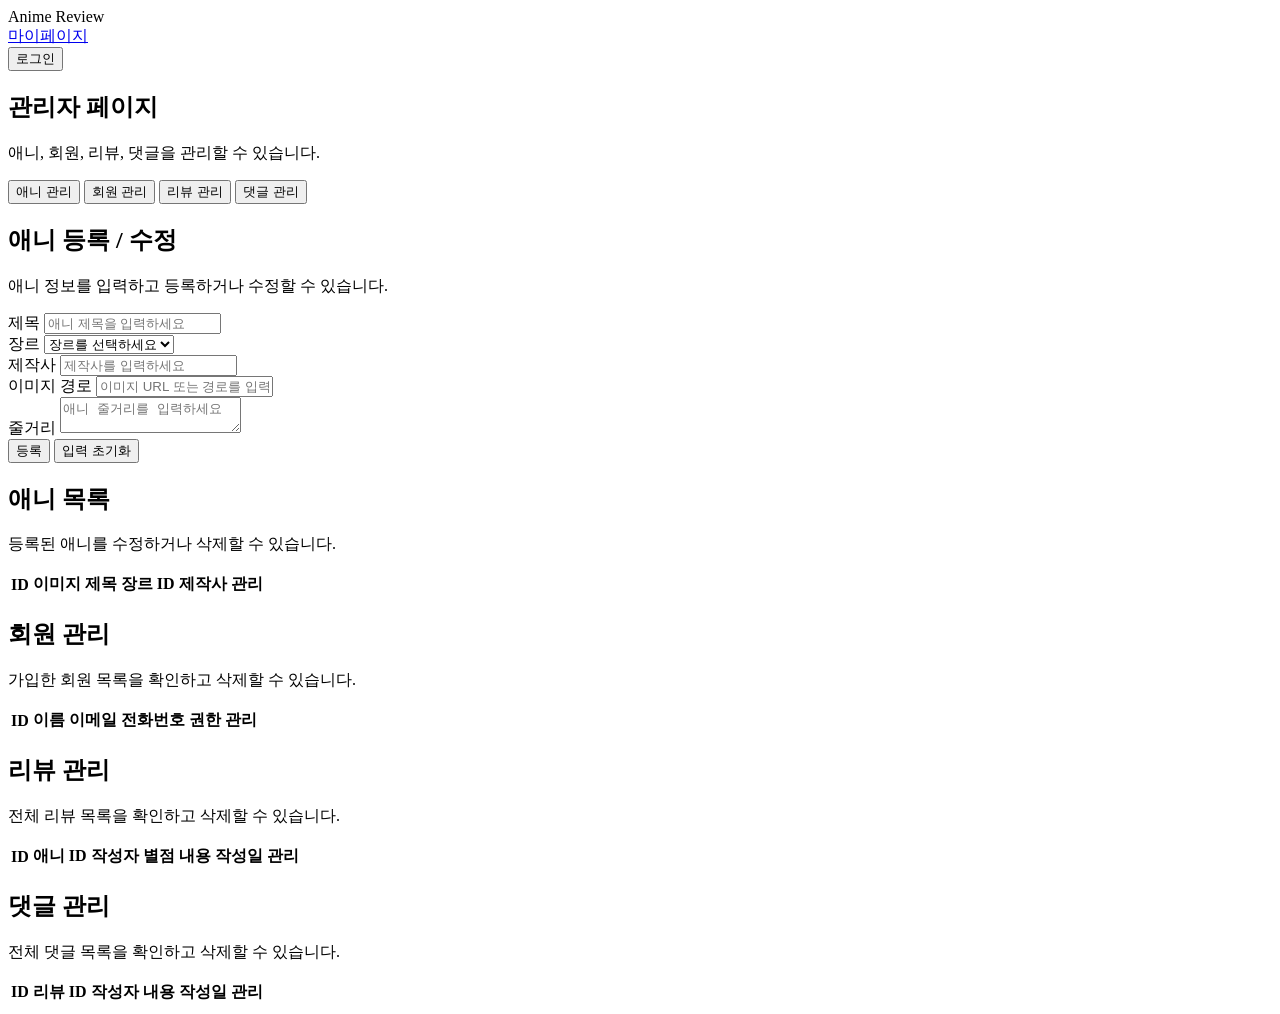
==== src/main/resources/static/admin.html @ 084a1a6a "Initial commit - anime review project" ====
<!DOCTYPE html>
<html lang="ko">
<head>
    <meta charset="UTF-8">
    <title>관리자 페이지 - Anime Review</title>

    <link rel="stylesheet" href="/css/style.css">
</head>
<body>

    <!-- =========================
         상단 메뉴
    ========================= -->
    <header class="header">

        <!-- 로고 클릭 시 메인으로 이동 -->
        <div class="logo" onclick="location.href='/index.html'">
            Anime Review
        </div>

        <div class="header-right">

            <!-- 로그인 상태에 따라 common.js에서 변경 -->
            <nav class="nav" id="navMenu">
                <a href="#" onclick="needLogin()">마이페이지</a>
            </nav>

            <!-- 로그인 / 로그아웃 영역 -->
            <div class="auth-area" id="authArea">
                <button class="login-btn" onclick="location.href='/login.html'">
                    로그인
                </button>
            </div>

        </div>

    </header>

    <!-- =========================
         관리자 페이지 메인 영역
    ========================= -->
    <main class="admin-main">

        <!-- 페이지 제목 -->
        <section class="admin-title">
            <h1>관리자 페이지</h1>
            <p>애니, 회원, 리뷰, 댓글을 관리할 수 있습니다.</p>
        </section>

        <!-- =========================
             관리자 탭 메뉴
        ========================= -->
        <section class="admin-tab-area">

            <button class="admin-tab-btn active" onclick="showAdminSection('anime')">
                애니 관리
            </button>

            <button class="admin-tab-btn" onclick="showAdminSection('member')">
                회원 관리
            </button>

            <button class="admin-tab-btn" onclick="showAdminSection('review')">
                리뷰 관리
            </button>

            <button class="admin-tab-btn" onclick="showAdminSection('comment')">
                댓글 관리
            </button>

        </section>

        <!-- =========================
             애니 관리 영역
             기본으로 보이는 영역
        ========================= -->
        <section class="admin-section active" id="adminAnimeSection">

            <div class="admin-card">

                <div class="admin-card-header">
                    <h2>애니 등록 / 수정</h2>
                    <p>애니 정보를 입력하고 등록하거나 수정할 수 있습니다.</p>
                </div>

                <!-- 애니 등록 / 수정 폼 -->
                <form class="admin-form" id="adminAnimeForm">

                    <!-- 수정할 때만 사용되는 숨겨진 애니 ID -->
                    <input type="hidden" id="adminAnimeId">

                    <div class="admin-form-row">

                        <div class="admin-form-group">
                            <label for="adminAnimeTitle">제목</label>
                            <input type="text" id="adminAnimeTitle" placeholder="애니 제목을 입력하세요">
                        </div>

                        <div class="admin-form-group">
                            <label for="adminAnimeGenreId">장르</label>

                            <select id="adminAnimeGenreId">
                                <option value="">장르를 선택하세요</option>
                                <option value="1">액션</option>
                                <option value="2">판타지</option>
                                <option value="3">코미디</option>
                            </select>
                        </div>
                    </div>

                    <div class="admin-form-row">

                        <div class="admin-form-group">
                            <label for="adminAnimeStudio">제작사</label>
                            <input type="text" id="adminAnimeStudio" placeholder="제작사를 입력하세요">
                        </div>

                        <div class="admin-form-group">
                            <label for="adminAnimeImagePath">이미지 경로</label>
                            <input type="text" id="adminAnimeImagePath" placeholder="이미지 URL 또는 경로를 입력하세요">
                        </div>

                    </div>

                    <div class="admin-form-group">
                        <label for="adminAnimeDescription">줄거리</label>
                        <textarea id="adminAnimeDescription" placeholder="애니 줄거리를 입력하세요"></textarea>
                    </div>

                    <div class="admin-form-button-area">

                        <button type="submit" class="admin-primary-btn" id="adminAnimeSubmitBtn">
                            등록
                        </button>

                        <button type="button" class="admin-secondary-btn" onclick="resetAnimeForm()">
                            입력 초기화
                        </button>

                    </div>

                </form>

            </div>

            <div class="admin-card">

                <div class="admin-card-header">
                    <h2>애니 목록</h2>
                    <p>등록된 애니를 수정하거나 삭제할 수 있습니다.</p>
                </div>

                <div class="admin-table-wrap">
                    <table class="admin-table">
                        <thead>
                            <tr>
                                <th>ID</th>
                                <th>이미지</th>
                                <th>제목</th>
                                <th>장르 ID</th>
                                <th>제작사</th>
                                <th>관리</th>
                            </tr>
                        </thead>

                        <tbody id="adminAnimeList">
                            <!-- 애니 목록 JS 출력 -->
                        </tbody>
                    </table>
                </div>

            </div>

        </section>

        <!-- =========================
             회원 관리 영역
        ========================= -->
        <section class="admin-section" id="adminMemberSection">

            <div class="admin-card">

                <div class="admin-card-header">
                    <h2>회원 관리</h2>
                    <p>가입한 회원 목록을 확인하고 삭제할 수 있습니다.</p>
                </div>

                <div class="admin-table-wrap">
                    <table class="admin-table">
                        <thead>
                            <tr>
                                <th>ID</th>
                                <th>이름</th>
                                <th>이메일</th>
                                <th>전화번호</th>
                                <th>권한</th>
                                <th>관리</th>
                            </tr>
                        </thead>

                        <tbody id="adminMemberList">
                            <!-- 회원 목록 JS 출력 -->
                        </tbody>
                    </table>
                </div>

            </div>

        </section>

        <!-- =========================
             리뷰 관리 영역
        ========================= -->
        <section class="admin-section" id="adminReviewSection">

            <div class="admin-card">

                <div class="admin-card-header">
                    <h2>리뷰 관리</h2>
                    <p>전체 리뷰 목록을 확인하고 삭제할 수 있습니다.</p>
                </div>

                <div class="admin-table-wrap">
                    <table class="admin-table">
                        <thead>
                            <tr>
                                <th>ID</th>
                                <th>애니 ID</th>
                                <th>작성자</th>
                                <th>별점</th>
                                <th>내용</th>
                                <th>작성일</th>
                                <th>관리</th>
                            </tr>
                        </thead>

                        <tbody id="adminReviewList">
                            <!-- 리뷰 목록 JS 출력 -->
                        </tbody>
                    </table>
                </div>

            </div>

        </section>

        <!-- =========================
             댓글 관리 영역
        ========================= -->
        <section class="admin-section" id="adminCommentSection">

            <div class="admin-card">

                <div class="admin-card-header">
                    <h2>댓글 관리</h2>
                    <p>전체 댓글 목록을 확인하고 삭제할 수 있습니다.</p>
                </div>

                <div class="admin-table-wrap">
                    <table class="admin-table">
                        <thead>
                            <tr>
                                <th>ID</th>
                                <th>리뷰 ID</th>
                                <th>작성자</th>
                                <th>내용</th>
                                <th>작성일</th>
                                <th>관리</th>
                            </tr>
                        </thead>

                        <tbody id="adminCommentList">
                            <!-- 댓글 목록 JS 출력 -->
                        </tbody>
                    </table>
                </div>

            </div>

        </section>

    </main>

    <script src="/js/common.js"></script>
    <script src="/js/admin.js"></script>
</body>
</html>
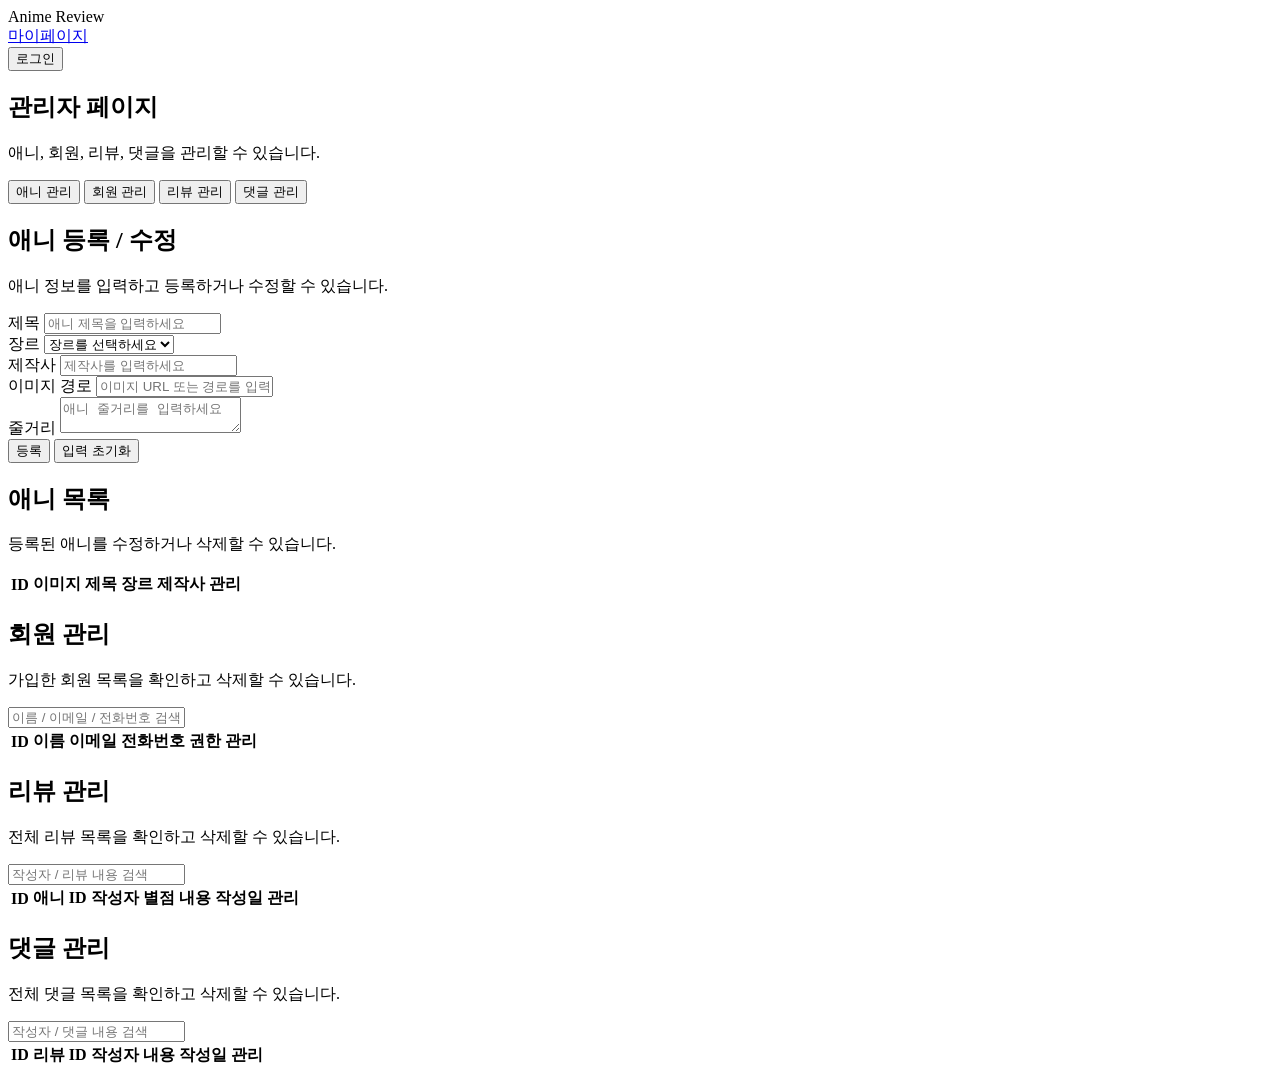
==== commit fdcb0e04: "Add email auth, pagination, and admin search" ====
--- a/src/main/resources/static/admin.html
+++ b/src/main/resources/static/admin.html
@@ -72,7 +72,6 @@
 
         <!-- =========================
              애니 관리 영역
-             기본으로 보이는 영역
         ========================= -->
         <section class="admin-section active" id="adminAnimeSection">
 
@@ -106,6 +105,7 @@
                                 <option value="3">코미디</option>
                             </select>
                         </div>
+
                     </div>
 
                     <div class="admin-form-row">
@@ -157,7 +157,7 @@
                                 <th>ID</th>
                                 <th>이미지</th>
                                 <th>제목</th>
-                                <th>장르 ID</th>
+                                <th>장르</th>
                                 <th>제작사</th>
                                 <th>관리</th>
                             </tr>
@@ -169,6 +169,9 @@
                     </table>
                 </div>
 
+                <!-- 애니 목록 페이지 버튼 -->
+                <div class="pagination" id="adminAnimePagination"></div>
+
             </div>
 
         </section>
@@ -183,6 +186,13 @@
                 <div class="admin-card-header">
                     <h2>회원 관리</h2>
                     <p>가입한 회원 목록을 확인하고 삭제할 수 있습니다.</p>
+                </div>
+
+                <!-- 회원 검색 -->
+                <div class="admin-search-area">
+                    <input type="text"
+                           id="adminMemberSearchInput"
+                           placeholder="이름 / 이메일 / 전화번호 검색">
                 </div>
 
                 <div class="admin-table-wrap">
@@ -204,6 +214,9 @@
                     </table>
                 </div>
 
+                <!-- 회원 목록 페이지 버튼 -->
+                <div class="pagination" id="adminMemberPagination"></div>
+
             </div>
 
         </section>
@@ -218,6 +231,13 @@
                 <div class="admin-card-header">
                     <h2>리뷰 관리</h2>
                     <p>전체 리뷰 목록을 확인하고 삭제할 수 있습니다.</p>
+                </div>
+
+                <!-- 리뷰 검색 -->
+                <div class="admin-search-area">
+                    <input type="text"
+                           id="adminReviewSearchInput"
+                           placeholder="작성자 / 리뷰 내용 검색">
                 </div>
 
                 <div class="admin-table-wrap">
@@ -240,6 +260,9 @@
                     </table>
                 </div>
 
+                <!-- 리뷰 목록 페이지 버튼 -->
+                <div class="pagination" id="adminReviewPagination"></div>
+
             </div>
 
         </section>
@@ -254,6 +277,13 @@
                 <div class="admin-card-header">
                     <h2>댓글 관리</h2>
                     <p>전체 댓글 목록을 확인하고 삭제할 수 있습니다.</p>
+                </div>
+
+                <!-- 댓글 검색 -->
+                <div class="admin-search-area">
+                    <input type="text"
+                           id="adminCommentSearchInput"
+                           placeholder="작성자 / 댓글 내용 검색">
                 </div>
 
                 <div class="admin-table-wrap">
@@ -275,6 +305,9 @@
                     </table>
                 </div>
 
+                <!-- 댓글 목록 페이지 버튼 -->
+                <div class="pagination" id="adminCommentPagination"></div>
+
             </div>
 
         </section>
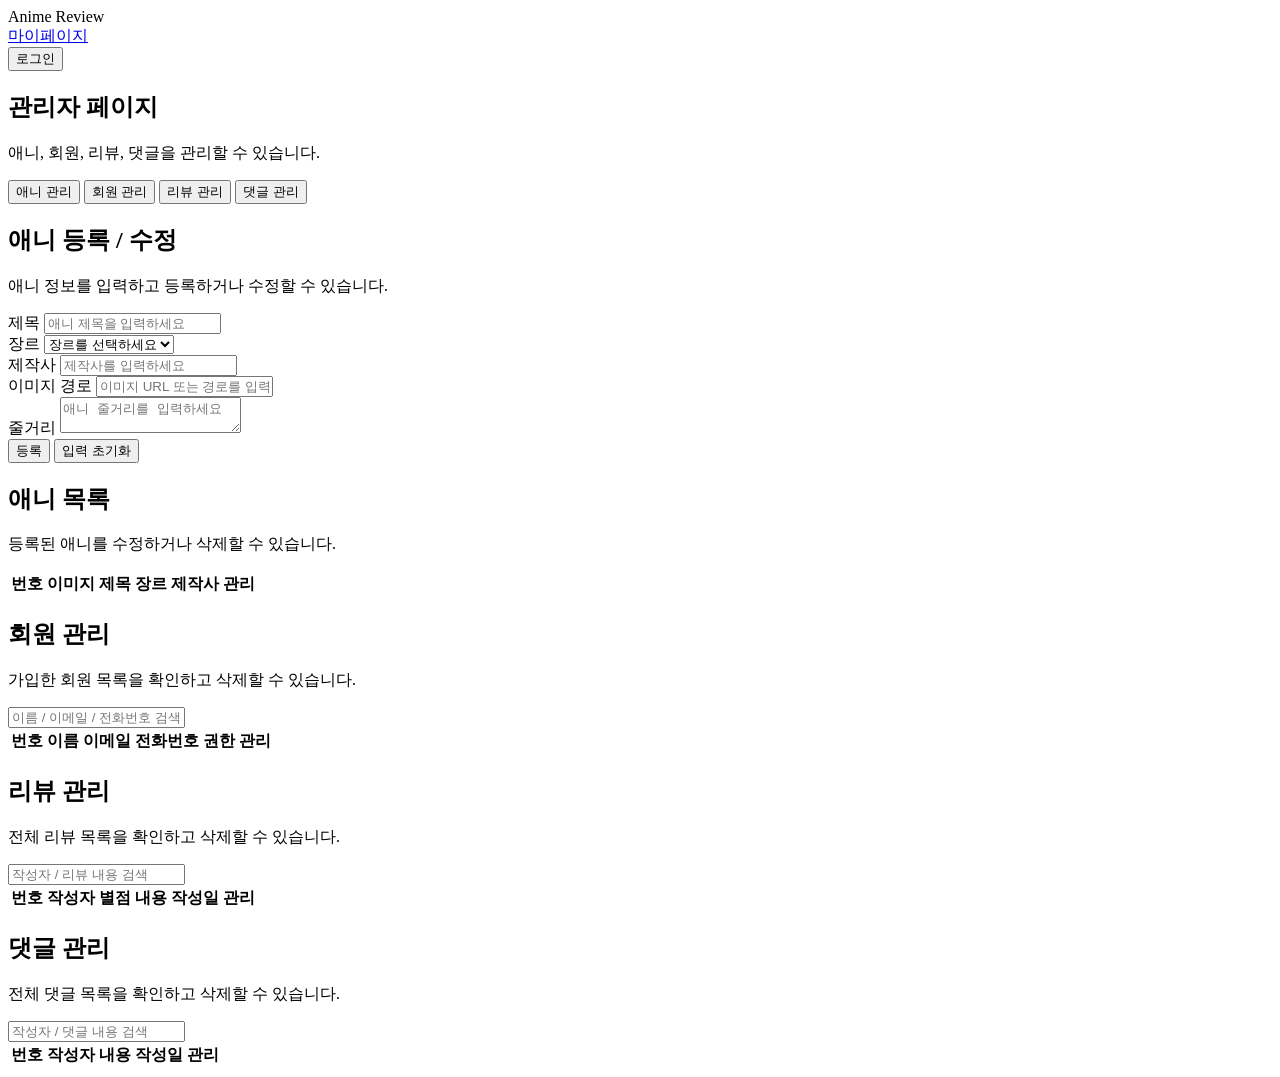
==== commit ba3ed645: "Improve admin table layout" ====
--- a/src/main/resources/static/admin.html
+++ b/src/main/resources/static/admin.html
@@ -151,15 +151,15 @@
                 </div>
 
                 <div class="admin-table-wrap">
-                    <table class="admin-table">
+                    <table class="admin-table admin-anime-table">
                         <thead>
                             <tr>
-                                <th>ID</th>
-                                <th>이미지</th>
-                                <th>제목</th>
-                                <th>장르</th>
-                                <th>제작사</th>
-                                <th>관리</th>
+                                <th class="col-no">번호</th>
+                                <th class="col-image">이미지</th>
+                                <th class="col-title">제목</th>
+                                <th class="col-genre">장르</th>
+                                <th class="col-studio">제작사</th>
+                                <th class="col-action">관리</th>
                             </tr>
                         </thead>
 
@@ -196,15 +196,15 @@
                 </div>
 
                 <div class="admin-table-wrap">
-                    <table class="admin-table">
+                    <table class="admin-table admin-member-table">
                         <thead>
                             <tr>
-                                <th>ID</th>
-                                <th>이름</th>
-                                <th>이메일</th>
-                                <th>전화번호</th>
-                                <th>권한</th>
-                                <th>관리</th>
+                                <th class="col-no">번호</th>
+                                <th class="col-name">이름</th>
+                                <th class="col-email">이메일</th>
+                                <th class="col-phone">전화번호</th>
+                                <th class="col-role">권한</th>
+                                <th class="col-action">관리</th>
                             </tr>
                         </thead>
 
@@ -241,16 +241,15 @@
                 </div>
 
                 <div class="admin-table-wrap">
-                    <table class="admin-table">
+                    <table class="admin-table admin-review-table">
                         <thead>
                             <tr>
-                                <th>ID</th>
-                                <th>애니 ID</th>
-                                <th>작성자</th>
-                                <th>별점</th>
-                                <th>내용</th>
-                                <th>작성일</th>
-                                <th>관리</th>
+                                <th class="col-no">번호</th>
+                                <th class="col-writer">작성자</th>
+                                <th class="col-rating">별점</th>
+                                <th class="col-content">내용</th>
+                                <th class="col-date">작성일</th>
+                                <th class="col-action">관리</th>
                             </tr>
                         </thead>
 
@@ -287,15 +286,14 @@
                 </div>
 
                 <div class="admin-table-wrap">
-                    <table class="admin-table">
+                    <table class="admin-table admin-comment-table">
                         <thead>
                             <tr>
-                                <th>ID</th>
-                                <th>리뷰 ID</th>
-                                <th>작성자</th>
-                                <th>내용</th>
-                                <th>작성일</th>
-                                <th>관리</th>
+                                <th class="col-no">번호</th>
+                                <th class="col-writer">작성자</th>
+                                <th class="col-content">내용</th>
+                                <th class="col-date">작성일</th>
+                                <th class="col-action">관리</th>
                             </tr>
                         </thead>
 
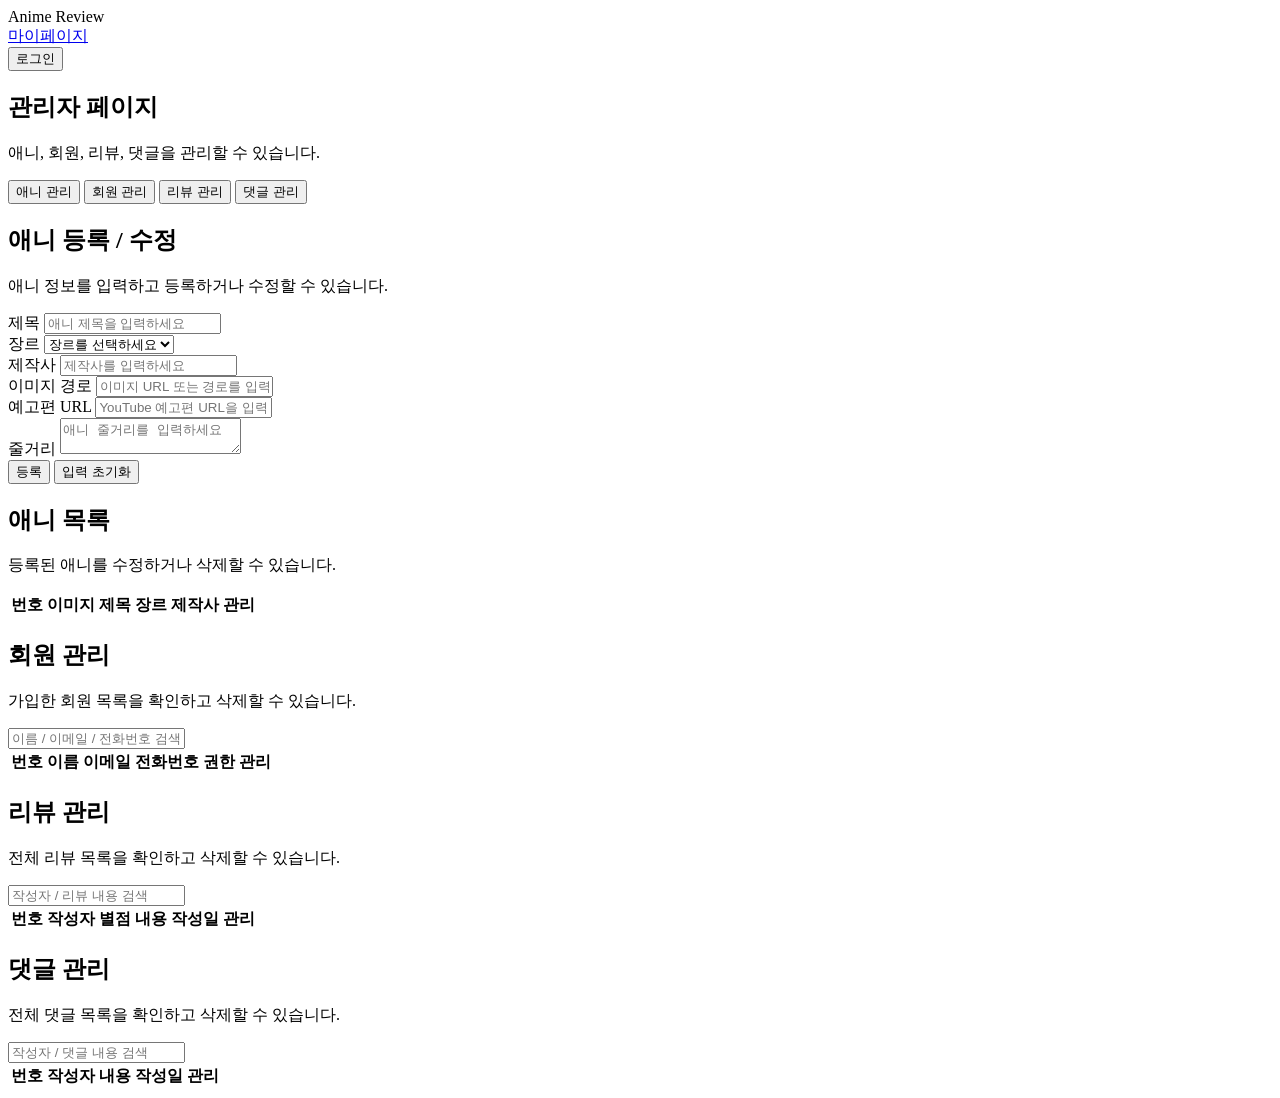
==== commit db9549d4: "Add trailer video feature" ====
--- a/src/main/resources/static/admin.html
+++ b/src/main/resources/static/admin.html
@@ -119,7 +119,13 @@
                             <label for="adminAnimeImagePath">이미지 경로</label>
                             <input type="text" id="adminAnimeImagePath" placeholder="이미지 URL 또는 경로를 입력하세요">
                         </div>
-
+                    </div>
+
+                    <div class="admin-form-group">
+                        <label for="adminAnimeVideoUrl">예고편 URL</label>
+                        <input type="text"
+                            id="adminAnimeVideoUrl"
+                            placeholder="YouTube 예고편 URL을 입력하세요">
                     </div>
 
                     <div class="admin-form-group">
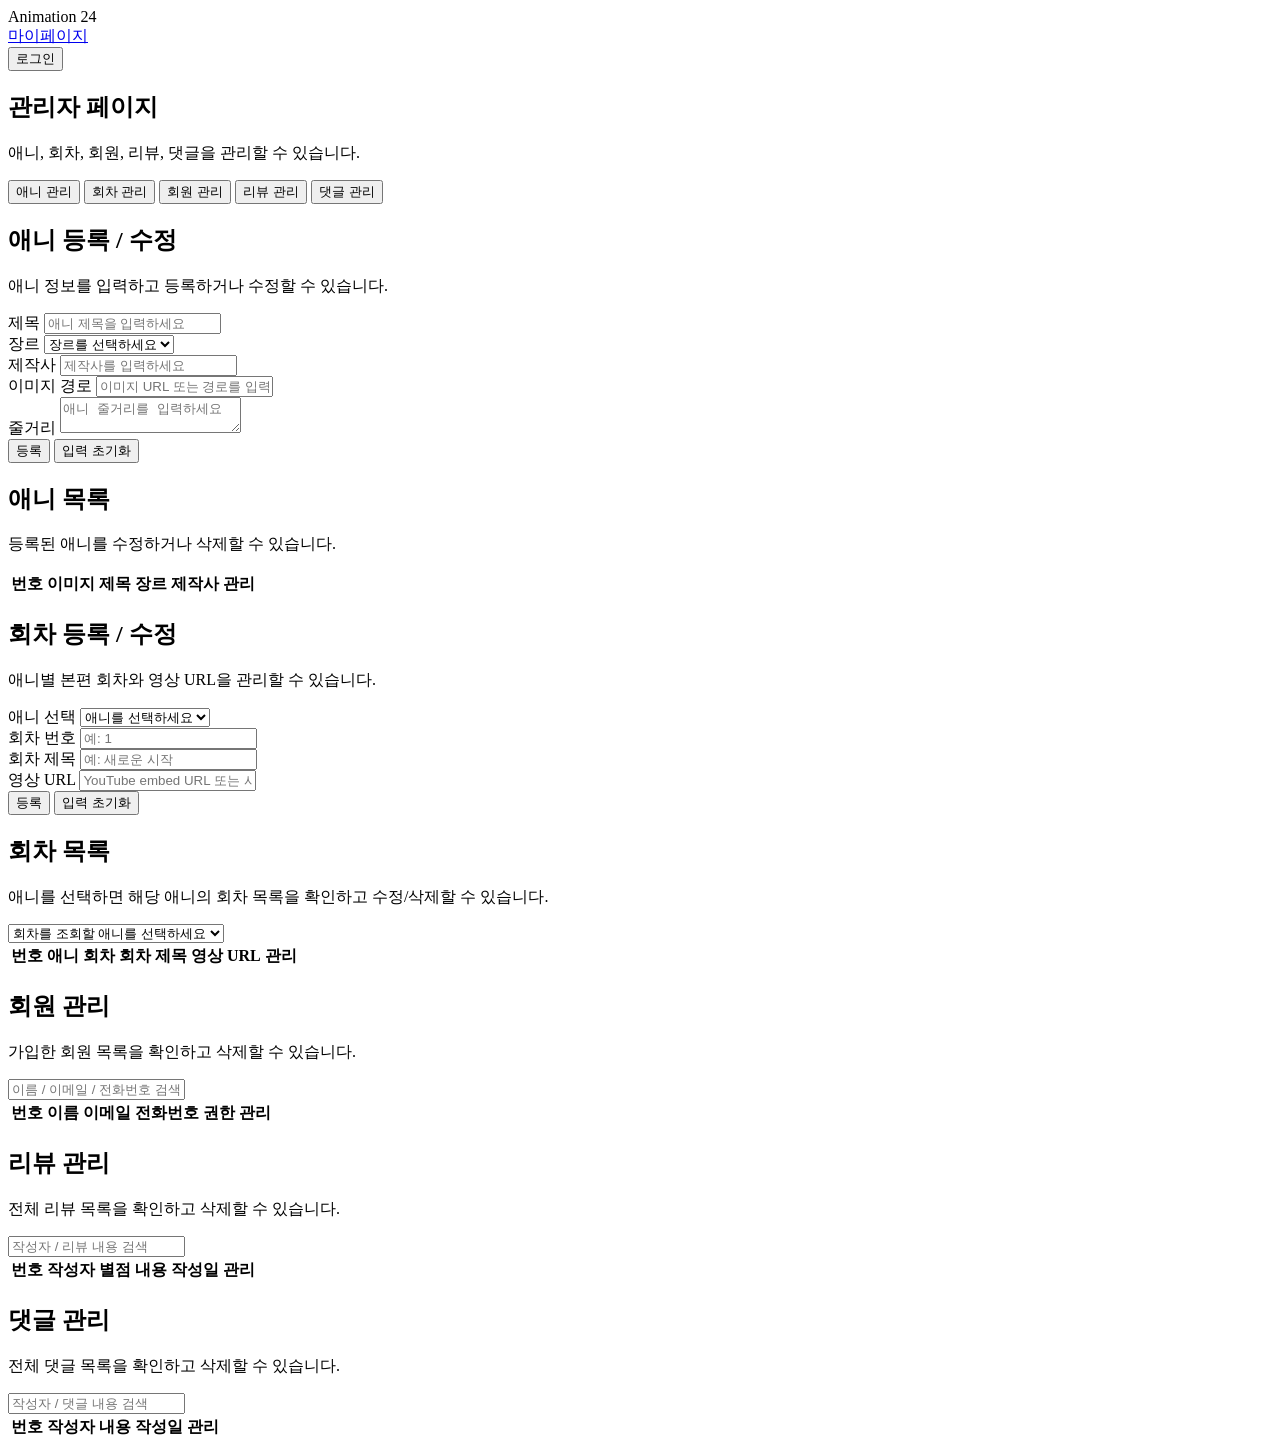
==== commit 02df4914: "Add episode management and review seed data" ====
--- a/src/main/resources/static/admin.html
+++ b/src/main/resources/static/admin.html
@@ -2,7 +2,7 @@
 <html lang="ko">
 <head>
     <meta charset="UTF-8">
-    <title>관리자 페이지 - Anime Review</title>
+    <title>관리자 페이지 - Animation 24</title>
 
     <link rel="stylesheet" href="/css/style.css">
 </head>
@@ -15,7 +15,7 @@
 
         <!-- 로고 클릭 시 메인으로 이동 -->
         <div class="logo" onclick="location.href='/index.html'">
-            Anime Review
+            Animation 24
         </div>
 
         <div class="header-right">
@@ -44,7 +44,7 @@
         <!-- 페이지 제목 -->
         <section class="admin-title">
             <h1>관리자 페이지</h1>
-            <p>애니, 회원, 리뷰, 댓글을 관리할 수 있습니다.</p>
+            <p>애니, 회차, 회원, 리뷰, 댓글을 관리할 수 있습니다.</p>
         </section>
 
         <!-- =========================
@@ -54,6 +54,10 @@
 
             <button class="admin-tab-btn active" onclick="showAdminSection('anime')">
                 애니 관리
+            </button>
+
+            <button class="admin-tab-btn" onclick="showAdminSection('episode')">
+                회차 관리
             </button>
 
             <button class="admin-tab-btn" onclick="showAdminSection('member')">
@@ -119,13 +123,7 @@
                             <label for="adminAnimeImagePath">이미지 경로</label>
                             <input type="text" id="adminAnimeImagePath" placeholder="이미지 URL 또는 경로를 입력하세요">
                         </div>
-                    </div>
-
-                    <div class="admin-form-group">
-                        <label for="adminAnimeVideoUrl">예고편 URL</label>
-                        <input type="text"
-                            id="adminAnimeVideoUrl"
-                            placeholder="YouTube 예고편 URL을 입력하세요">
+
                     </div>
 
                     <div class="admin-form-group">
@@ -183,6 +181,114 @@
         </section>
 
         <!-- =========================
+             회차 관리 영역
+        ========================= -->
+        <section class="admin-section" id="adminEpisodeSection">
+
+            <div class="admin-card">
+
+                <div class="admin-card-header">
+                    <h2>회차 등록 / 수정</h2>
+                    <p>애니별 본편 회차와 영상 URL을 관리할 수 있습니다.</p>
+                </div>
+
+                <!-- 회차 등록 / 수정 폼 -->
+                <form class="admin-form" id="adminEpisodeForm">
+
+                    <!-- 수정할 때만 사용되는 숨겨진 회차 ID -->
+                    <input type="hidden" id="adminEpisodeId">
+
+                    <div class="admin-form-row">
+
+                        <div class="admin-form-group">
+                            <label for="adminEpisodeAnimeId">애니 선택</label>
+
+                            <select id="adminEpisodeAnimeId">
+                                <option value="">애니를 선택하세요</option>
+                            </select>
+                        </div>
+
+                        <div class="admin-form-group">
+                            <label for="adminEpisodeNumber">회차 번호</label>
+                            <input type="number"
+                                   id="adminEpisodeNumber"
+                                   min="1"
+                                   placeholder="예: 1">
+                        </div>
+
+                    </div>
+
+                    <div class="admin-form-group">
+                        <label for="adminEpisodeTitle">회차 제목</label>
+                        <input type="text"
+                               id="adminEpisodeTitle"
+                               placeholder="예: 새로운 시작">
+                    </div>
+
+                    <div class="admin-form-group">
+                        <label for="adminEpisodeVideoUrl">영상 URL</label>
+                        <input type="text"
+                               id="adminEpisodeVideoUrl"
+                               placeholder="YouTube embed URL 또는 사용할 수 있는 영상 URL을 입력하세요">
+                    </div>
+
+                    <div class="admin-form-button-area">
+
+                        <button type="submit" class="admin-primary-btn" id="adminEpisodeSubmitBtn">
+                            등록
+                        </button>
+
+                        <button type="button" class="admin-secondary-btn" onclick="resetEpisodeForm()">
+                            입력 초기화
+                        </button>
+
+                    </div>
+
+                </form>
+
+            </div>
+
+            <div class="admin-card">
+
+                <div class="admin-card-header">
+                    <h2>회차 목록</h2>
+                    <p>애니를 선택하면 해당 애니의 회차 목록을 확인하고 수정/삭제할 수 있습니다.</p>
+                </div>
+
+                <!-- 회차 목록 조회용 애니 선택 -->
+                <div class="admin-search-area">
+                    <select id="adminEpisodeSearchAnimeId">
+                        <option value="">회차를 조회할 애니를 선택하세요</option>
+                    </select>
+                </div>
+
+                <div class="admin-table-wrap">
+                    <table class="admin-table admin-episode-table">
+                        <thead>
+                            <tr>
+                                <th class="col-no">번호</th>
+                                <th class="col-title">애니</th>
+                                <th class="col-episode">회차</th>
+                                <th class="col-content">회차 제목</th>
+                                <th class="col-url">영상 URL</th>
+                                <th class="col-action">관리</th>
+                            </tr>
+                        </thead>
+
+                        <tbody id="adminEpisodeList">
+                            <!-- 회차 목록 JS 출력 -->
+                        </tbody>
+                    </table>
+                </div>
+
+                <!-- 회차 목록 페이지 버튼 -->
+                <div class="pagination" id="adminEpisodePagination"></div>
+
+            </div>
+
+        </section>
+
+        <!-- =========================
              회원 관리 영역
         ========================= -->
         <section class="admin-section" id="adminMemberSection">
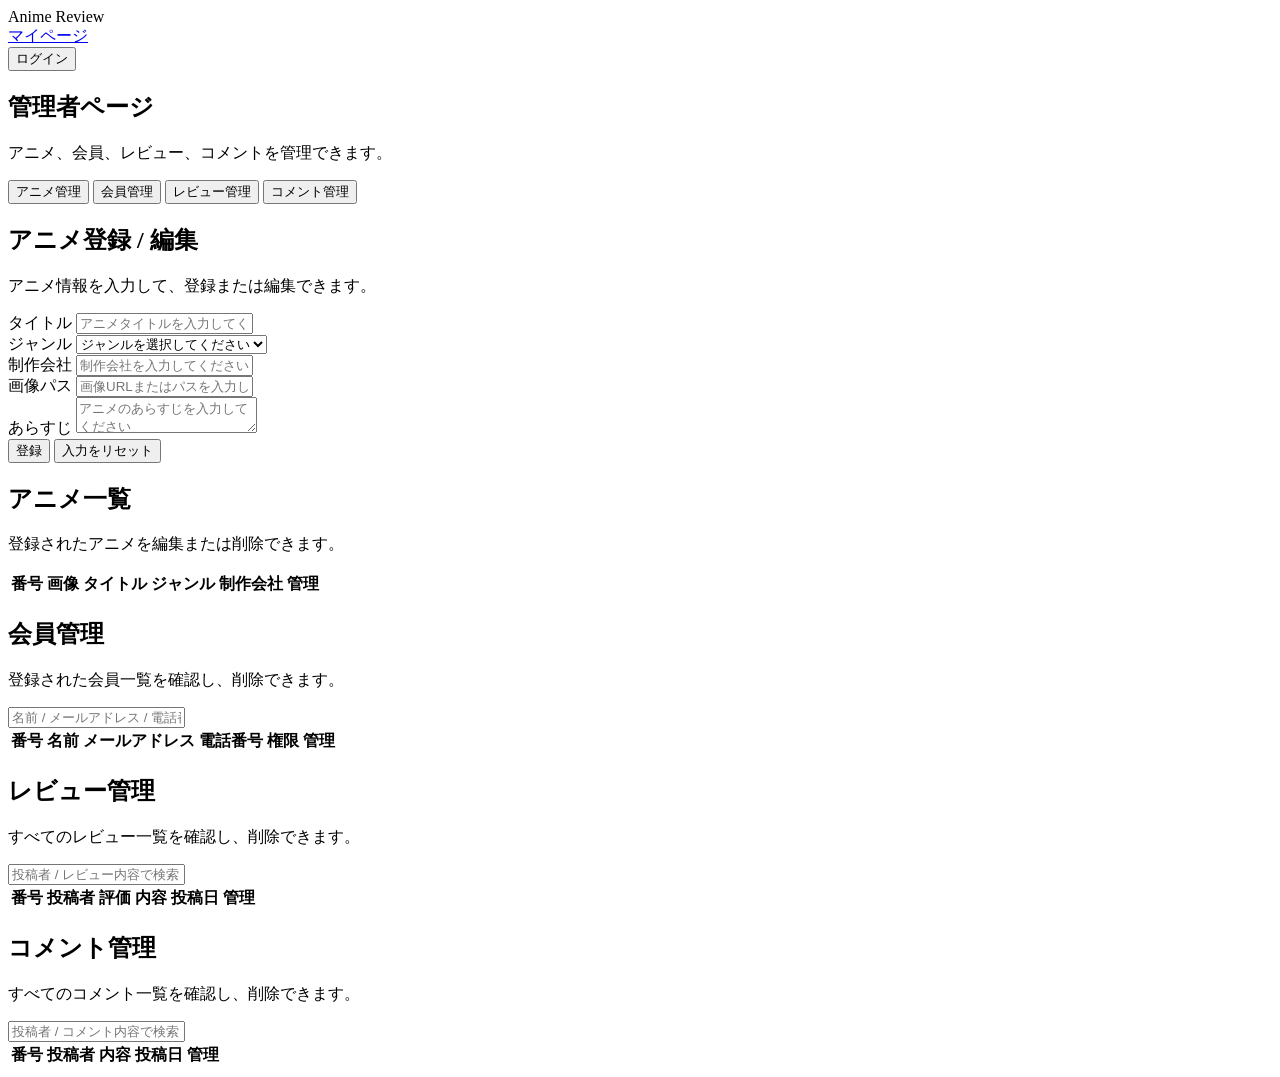
==== commit 6e8c119c: "Add Japanese portfolio README and screenshots" ====
--- a/src/main/resources/static/admin.html
+++ b/src/main/resources/static/admin.html
@@ -1,8 +1,8 @@
 <!DOCTYPE html>
-<html lang="ko">
+<html lang="ja">
 <head>
     <meta charset="UTF-8">
-    <title>관리자 페이지 - Animation 24</title>
+    <title>管理者ページ - Anime Review</title>
 
     <link rel="stylesheet" href="/css/style.css">
 </head>
@@ -15,20 +15,20 @@
 
         <!-- 로고 클릭 시 메인으로 이동 -->
         <div class="logo" onclick="location.href='/index.html'">
-            Animation 24
+            Anime Review
         </div>
 
         <div class="header-right">
 
             <!-- 로그인 상태에 따라 common.js에서 변경 -->
             <nav class="nav" id="navMenu">
-                <a href="#" onclick="needLogin()">마이페이지</a>
+                <a href="#" onclick="needLogin()">マイページ</a>
             </nav>
 
             <!-- 로그인 / 로그아웃 영역 -->
             <div class="auth-area" id="authArea">
                 <button class="login-btn" onclick="location.href='/login.html'">
-                    로그인
+                    ログイン
                 </button>
             </div>
 
@@ -43,8 +43,8 @@
 
         <!-- 페이지 제목 -->
         <section class="admin-title">
-            <h1>관리자 페이지</h1>
-            <p>애니, 회차, 회원, 리뷰, 댓글을 관리할 수 있습니다.</p>
+            <h1>管理者ページ</h1>
+            <p>アニメ、会員、レビュー、コメントを管理できます。</p>
         </section>
 
         <!-- =========================
@@ -53,25 +53,21 @@
         <section class="admin-tab-area">
 
             <button class="admin-tab-btn active" onclick="showAdminSection('anime')">
-                애니 관리
+                アニメ管理
             </button>
 
-            <button class="admin-tab-btn" onclick="showAdminSection('episode')">
-                회차 관리
+            <button class="admin-tab-btn" onclick="showAdminSection('member')">
+                会員管理
             </button>
 
-            <button class="admin-tab-btn" onclick="showAdminSection('member')">
-                회원 관리
+            <button class="admin-tab-btn" onclick="showAdminSection('review')">
+                レビュー管理
             </button>
 
-            <button class="admin-tab-btn" onclick="showAdminSection('review')">
-                리뷰 관리
+            <button class="admin-tab-btn" onclick="showAdminSection('comment')">
+                コメント管理
             </button>
 
-            <button class="admin-tab-btn" onclick="showAdminSection('comment')">
-                댓글 관리
-            </button>
-
         </section>
 
         <!-- =========================
@@ -82,8 +78,8 @@
             <div class="admin-card">
 
                 <div class="admin-card-header">
-                    <h2>애니 등록 / 수정</h2>
-                    <p>애니 정보를 입력하고 등록하거나 수정할 수 있습니다.</p>
+                    <h2>アニメ登録 / 編集</h2>
+                    <p>アニメ情報を入力して、登録または編集できます。</p>
                 </div>
 
                 <!-- 애니 등록 / 수정 폼 -->
@@ -95,18 +91,18 @@
                     <div class="admin-form-row">
 
                         <div class="admin-form-group">
-                            <label for="adminAnimeTitle">제목</label>
-                            <input type="text" id="adminAnimeTitle" placeholder="애니 제목을 입력하세요">
+                            <label for="adminAnimeTitle">タイトル</label>
+                            <input type="text" id="adminAnimeTitle" placeholder="アニメタイトルを入力してください">
                         </div>
 
                         <div class="admin-form-group">
-                            <label for="adminAnimeGenreId">장르</label>
+                            <label for="adminAnimeGenreId">ジャンル</label>
 
                             <select id="adminAnimeGenreId">
-                                <option value="">장르를 선택하세요</option>
-                                <option value="1">액션</option>
-                                <option value="2">판타지</option>
-                                <option value="3">코미디</option>
+                                <option value="">ジャンルを選択してください</option>
+                                <option value="1">アクション</option>
+                                <option value="2">ファンタジー</option>
+                                <option value="3">コメディ</option>
                             </select>
                         </div>
 
@@ -115,30 +111,30 @@
                     <div class="admin-form-row">
 
                         <div class="admin-form-group">
-                            <label for="adminAnimeStudio">제작사</label>
-                            <input type="text" id="adminAnimeStudio" placeholder="제작사를 입력하세요">
+                            <label for="adminAnimeStudio">制作会社</label>
+                            <input type="text" id="adminAnimeStudio" placeholder="制作会社を入力してください">
                         </div>
 
                         <div class="admin-form-group">
-                            <label for="adminAnimeImagePath">이미지 경로</label>
-                            <input type="text" id="adminAnimeImagePath" placeholder="이미지 URL 또는 경로를 입력하세요">
+                            <label for="adminAnimeImagePath">画像パス</label>
+                            <input type="text" id="adminAnimeImagePath" placeholder="画像URLまたはパスを入力してください">
                         </div>
 
                     </div>
 
                     <div class="admin-form-group">
-                        <label for="adminAnimeDescription">줄거리</label>
-                        <textarea id="adminAnimeDescription" placeholder="애니 줄거리를 입력하세요"></textarea>
+                        <label for="adminAnimeDescription">あらすじ</label>
+                        <textarea id="adminAnimeDescription" placeholder="アニメのあらすじを入力してください"></textarea>
                     </div>
 
                     <div class="admin-form-button-area">
 
                         <button type="submit" class="admin-primary-btn" id="adminAnimeSubmitBtn">
-                            등록
+                            登録
                         </button>
 
                         <button type="button" class="admin-secondary-btn" onclick="resetAnimeForm()">
-                            입력 초기화
+                            入力をリセット
                         </button>
 
                     </div>
@@ -150,20 +146,20 @@
             <div class="admin-card">
 
                 <div class="admin-card-header">
-                    <h2>애니 목록</h2>
-                    <p>등록된 애니를 수정하거나 삭제할 수 있습니다.</p>
+                    <h2>アニメ一覧</h2>
+                    <p>登録されたアニメを編集または削除できます。</p>
                 </div>
 
                 <div class="admin-table-wrap">
                     <table class="admin-table admin-anime-table">
                         <thead>
                             <tr>
-                                <th class="col-no">번호</th>
-                                <th class="col-image">이미지</th>
-                                <th class="col-title">제목</th>
-                                <th class="col-genre">장르</th>
-                                <th class="col-studio">제작사</th>
-                                <th class="col-action">관리</th>
+                                <th class="col-no">番号</th>
+                                <th class="col-image">画像</th>
+                                <th class="col-title">タイトル</th>
+                                <th class="col-genre">ジャンル</th>
+                                <th class="col-studio">制作会社</th>
+                                <th class="col-action">管理</th>
                             </tr>
                         </thead>
 
@@ -181,114 +177,6 @@
         </section>
 
         <!-- =========================
-             회차 관리 영역
-        ========================= -->
-        <section class="admin-section" id="adminEpisodeSection">
-
-            <div class="admin-card">
-
-                <div class="admin-card-header">
-                    <h2>회차 등록 / 수정</h2>
-                    <p>애니별 본편 회차와 영상 URL을 관리할 수 있습니다.</p>
-                </div>
-
-                <!-- 회차 등록 / 수정 폼 -->
-                <form class="admin-form" id="adminEpisodeForm">
-
-                    <!-- 수정할 때만 사용되는 숨겨진 회차 ID -->
-                    <input type="hidden" id="adminEpisodeId">
-
-                    <div class="admin-form-row">
-
-                        <div class="admin-form-group">
-                            <label for="adminEpisodeAnimeId">애니 선택</label>
-
-                            <select id="adminEpisodeAnimeId">
-                                <option value="">애니를 선택하세요</option>
-                            </select>
-                        </div>
-
-                        <div class="admin-form-group">
-                            <label for="adminEpisodeNumber">회차 번호</label>
-                            <input type="number"
-                                   id="adminEpisodeNumber"
-                                   min="1"
-                                   placeholder="예: 1">
-                        </div>
-
-                    </div>
-
-                    <div class="admin-form-group">
-                        <label for="adminEpisodeTitle">회차 제목</label>
-                        <input type="text"
-                               id="adminEpisodeTitle"
-                               placeholder="예: 새로운 시작">
-                    </div>
-
-                    <div class="admin-form-group">
-                        <label for="adminEpisodeVideoUrl">영상 URL</label>
-                        <input type="text"
-                               id="adminEpisodeVideoUrl"
-                               placeholder="YouTube embed URL 또는 사용할 수 있는 영상 URL을 입력하세요">
-                    </div>
-
-                    <div class="admin-form-button-area">
-
-                        <button type="submit" class="admin-primary-btn" id="adminEpisodeSubmitBtn">
-                            등록
-                        </button>
-
-                        <button type="button" class="admin-secondary-btn" onclick="resetEpisodeForm()">
-                            입력 초기화
-                        </button>
-
-                    </div>
-
-                </form>
-
-            </div>
-
-            <div class="admin-card">
-
-                <div class="admin-card-header">
-                    <h2>회차 목록</h2>
-                    <p>애니를 선택하면 해당 애니의 회차 목록을 확인하고 수정/삭제할 수 있습니다.</p>
-                </div>
-
-                <!-- 회차 목록 조회용 애니 선택 -->
-                <div class="admin-search-area">
-                    <select id="adminEpisodeSearchAnimeId">
-                        <option value="">회차를 조회할 애니를 선택하세요</option>
-                    </select>
-                </div>
-
-                <div class="admin-table-wrap">
-                    <table class="admin-table admin-episode-table">
-                        <thead>
-                            <tr>
-                                <th class="col-no">번호</th>
-                                <th class="col-title">애니</th>
-                                <th class="col-episode">회차</th>
-                                <th class="col-content">회차 제목</th>
-                                <th class="col-url">영상 URL</th>
-                                <th class="col-action">관리</th>
-                            </tr>
-                        </thead>
-
-                        <tbody id="adminEpisodeList">
-                            <!-- 회차 목록 JS 출력 -->
-                        </tbody>
-                    </table>
-                </div>
-
-                <!-- 회차 목록 페이지 버튼 -->
-                <div class="pagination" id="adminEpisodePagination"></div>
-
-            </div>
-
-        </section>
-
-        <!-- =========================
              회원 관리 영역
         ========================= -->
         <section class="admin-section" id="adminMemberSection">
@@ -296,27 +184,27 @@
             <div class="admin-card">
 
                 <div class="admin-card-header">
-                    <h2>회원 관리</h2>
-                    <p>가입한 회원 목록을 확인하고 삭제할 수 있습니다.</p>
+                    <h2>会員管理</h2>
+                    <p>登録された会員一覧を確認し、削除できます。</p>
                 </div>
 
                 <!-- 회원 검색 -->
                 <div class="admin-search-area">
                     <input type="text"
                            id="adminMemberSearchInput"
-                           placeholder="이름 / 이메일 / 전화번호 검색">
+                           placeholder="名前 / メールアドレス / 電話番号で検索">
                 </div>
 
                 <div class="admin-table-wrap">
                     <table class="admin-table admin-member-table">
                         <thead>
                             <tr>
-                                <th class="col-no">번호</th>
-                                <th class="col-name">이름</th>
-                                <th class="col-email">이메일</th>
-                                <th class="col-phone">전화번호</th>
-                                <th class="col-role">권한</th>
-                                <th class="col-action">관리</th>
+                                <th class="col-no">番号</th>
+                                <th class="col-name">名前</th>
+                                <th class="col-email">メールアドレス</th>
+                                <th class="col-phone">電話番号</th>
+                                <th class="col-role">権限</th>
+                                <th class="col-action">管理</th>
                             </tr>
                         </thead>
 
@@ -341,27 +229,27 @@
             <div class="admin-card">
 
                 <div class="admin-card-header">
-                    <h2>리뷰 관리</h2>
-                    <p>전체 리뷰 목록을 확인하고 삭제할 수 있습니다.</p>
+                    <h2>レビュー管理</h2>
+                    <p>すべてのレビュー一覧を確認し、削除できます。</p>
                 </div>
 
                 <!-- 리뷰 검색 -->
                 <div class="admin-search-area">
                     <input type="text"
                            id="adminReviewSearchInput"
-                           placeholder="작성자 / 리뷰 내용 검색">
+                           placeholder="投稿者 / レビュー内容で検索">
                 </div>
 
                 <div class="admin-table-wrap">
                     <table class="admin-table admin-review-table">
                         <thead>
                             <tr>
-                                <th class="col-no">번호</th>
-                                <th class="col-writer">작성자</th>
-                                <th class="col-rating">별점</th>
-                                <th class="col-content">내용</th>
-                                <th class="col-date">작성일</th>
-                                <th class="col-action">관리</th>
+                                <th class="col-no">番号</th>
+                                <th class="col-writer">投稿者</th>
+                                <th class="col-rating">評価</th>
+                                <th class="col-content">内容</th>
+                                <th class="col-date">投稿日</th>
+                                <th class="col-action">管理</th>
                             </tr>
                         </thead>
 
@@ -386,26 +274,26 @@
             <div class="admin-card">
 
                 <div class="admin-card-header">
-                    <h2>댓글 관리</h2>
-                    <p>전체 댓글 목록을 확인하고 삭제할 수 있습니다.</p>
+                    <h2>コメント管理</h2>
+                    <p>すべてのコメント一覧を確認し、削除できます。</p>
                 </div>
 
                 <!-- 댓글 검색 -->
                 <div class="admin-search-area">
                     <input type="text"
                            id="adminCommentSearchInput"
-                           placeholder="작성자 / 댓글 내용 검색">
+                           placeholder="投稿者 / コメント内容で検索">
                 </div>
 
                 <div class="admin-table-wrap">
                     <table class="admin-table admin-comment-table">
                         <thead>
                             <tr>
-                                <th class="col-no">번호</th>
-                                <th class="col-writer">작성자</th>
-                                <th class="col-content">내용</th>
-                                <th class="col-date">작성일</th>
-                                <th class="col-action">관리</th>
+                                <th class="col-no">番号</th>
+                                <th class="col-writer">投稿者</th>
+                                <th class="col-content">内容</th>
+                                <th class="col-date">投稿日</th>
+                                <th class="col-action">管理</th>
                             </tr>
                         </thead>
 
